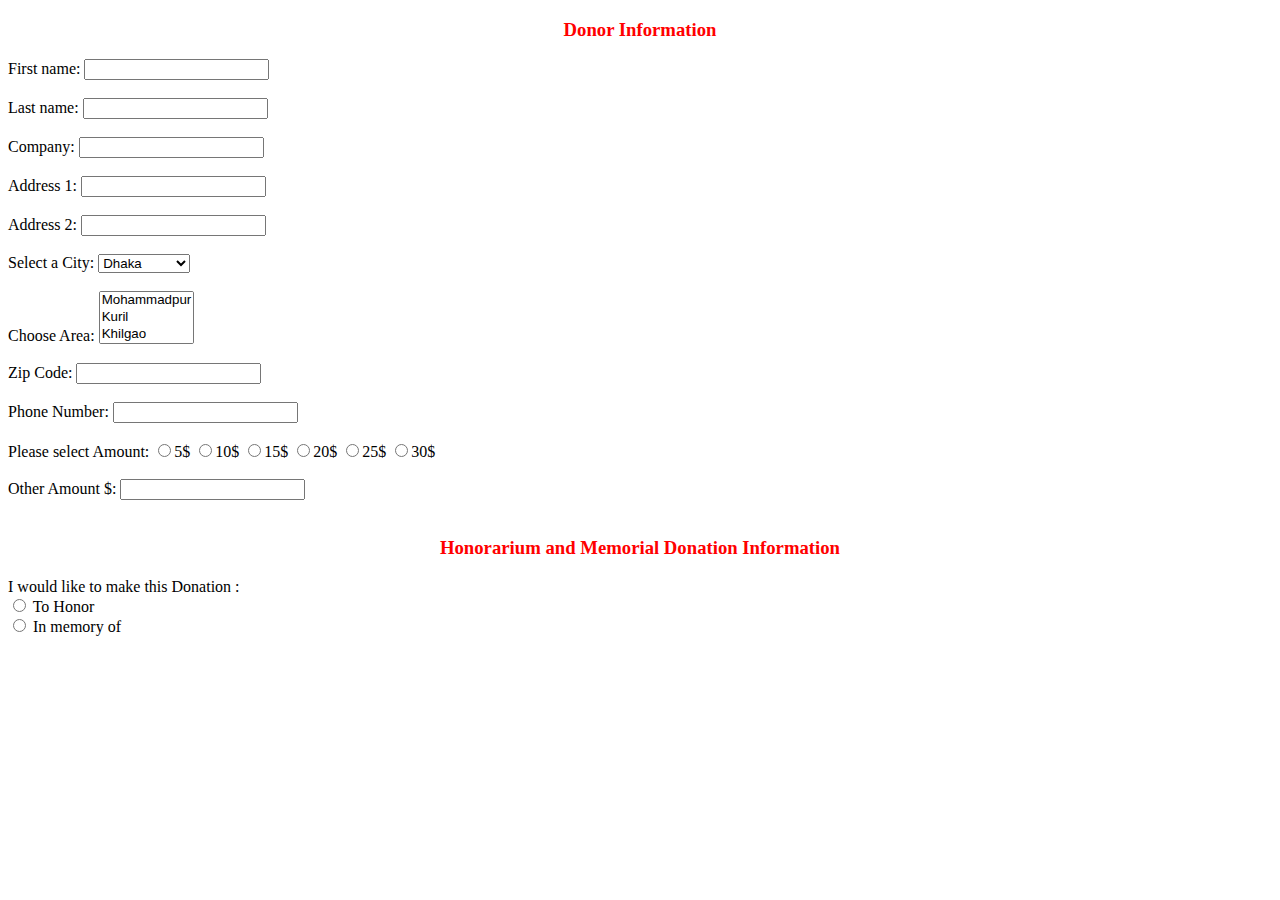
==== WT_LT_1.html @ d90b38ec "Lab Task 1" ====
<!DOCTYPE html>
<html lang="em">
<head>
    <title>Donor Form</title>
</head>
<body>
    <h3 style="text-align:center; color:red">Donor Information</h3>
<form>
    
    <div><label for="fname">First name:</label>
    <input type="text" id="fname" name="fname"></div><br>
    <div><label for="lname">Last name:</label>
    <input type="text" id="lname" name="lname"></div><br>
    <div><label for="company">Company:</label>
    <input type="text" id="Company" name="Company"></div><br>
    <div><label for="Address1">Address 1:</label>
    <input type="text" id="Address1" name="Address1"></div><br>
    <div><label for="Address2">Address 2:</label>
    <input type="text" id="Address2" name="Address2"></div><br>
    <div><label for="City">Select a City:</label>
    <select name="City">
        <option value="Dhaka" id="1">Dhaka</option>
        <option value="Chattogram" id="2">Chattogram</option>
        <option value="Rajshahi" id="3">Rajshahi</option>
    </select></div><br>
    <div>
        <label for="Area">Choose Area:</label>
    <select name="Area" id="1" size="3">
        <option value="Mohammadpur">Mohammadpur</option>
        <option value="Kuril">Kuril</option>
        <option value="Khilgao">Khilgao</option>
        <option value="Adabor">Adabor</option>
        <option value="Banani">Banani</option>
    </select>
    </div><br>
    <div>
        <label for="Zip">Zip Code:</label>
        <input type="number">
    </div><br>
    <div>
        <label for="PN">Phone Number:</label>
        <input type="number">
    </div><br>
    <div>
        <label for="Amount">Please select Amount:</label>
        <input type="radio">5$
        <input type="radio">10$
        <input type="radio">15$
        <input type="radio">20$
        <input type="radio">25$
        <input type="radio">30$
    </div><br>
    <div>
        <label for="OA">Other Amount $:</label>
        <input type="number">
    </div><br>
    <h3 style="text-align:center; color:red">Honorarium and Memorial Donation Information</h3>
    <label for="donation_for">I would like to make this Donation :</label><br>
    <input type="radio"> To Honor <br>
    <input type="radio"> In memory of
</form>    
</body>
</html>
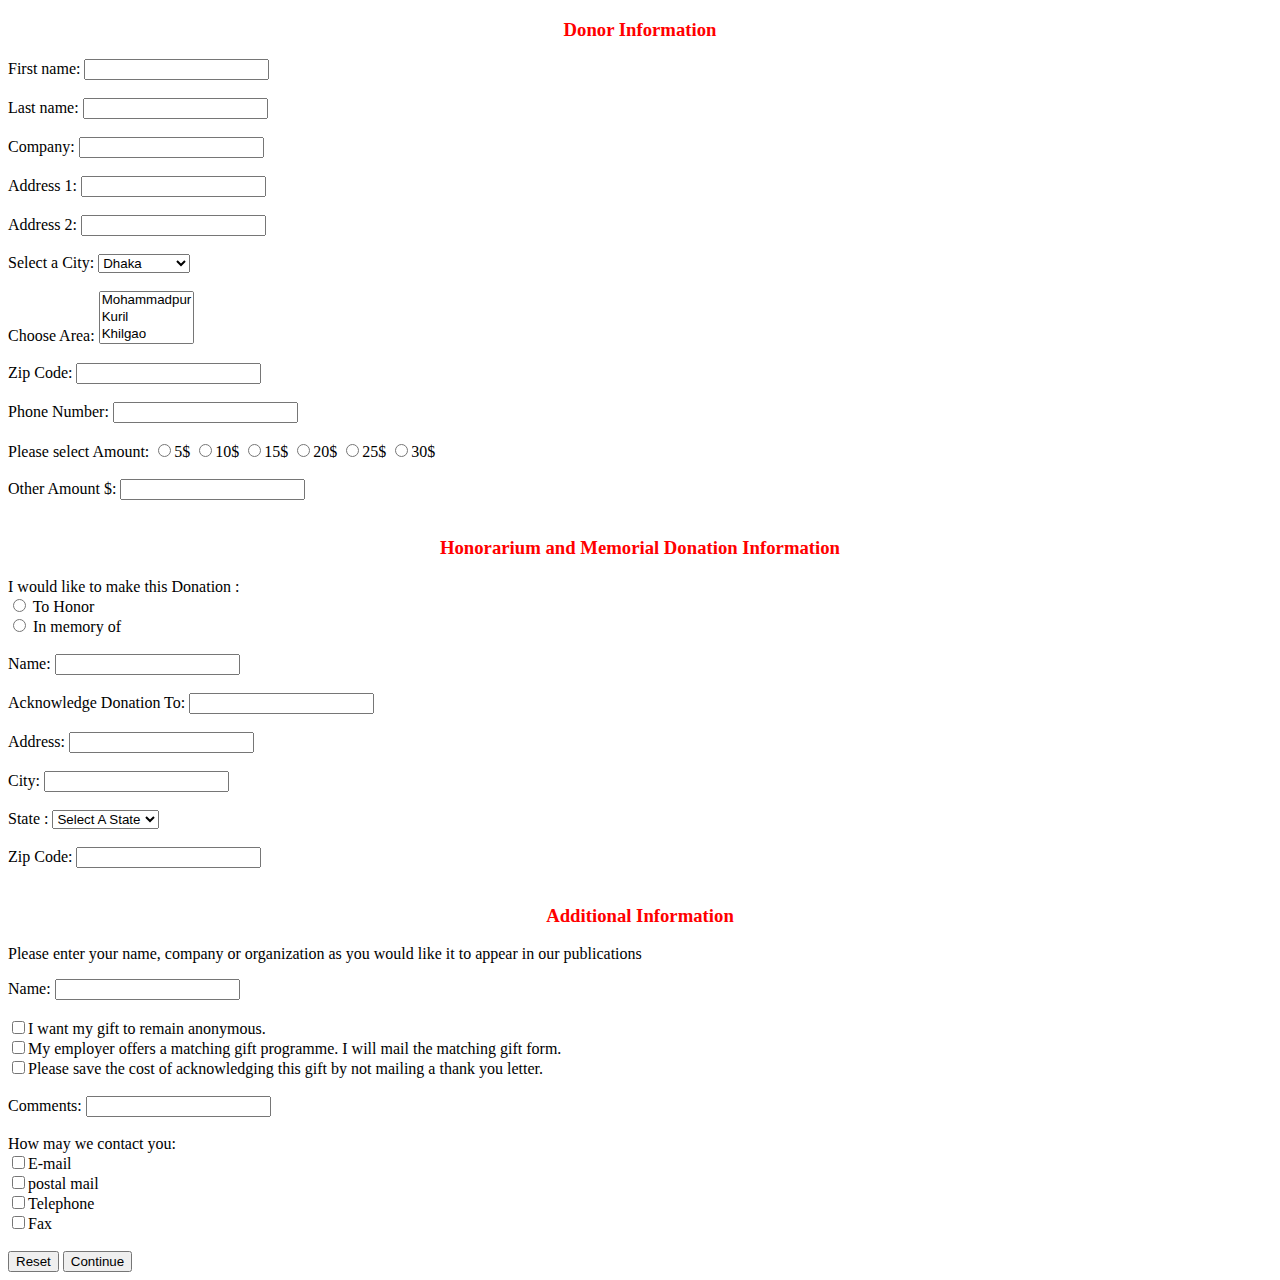
==== commit b3344085: "Update WT_LT_1.html" ====
--- a/WT_LT_1.html
+++ b/WT_LT_1.html
@@ -54,10 +54,45 @@
         <label for="OA">Other Amount $:</label>
         <input type="number">
     </div><br>
+
     <h3 style="text-align:center; color:red">Honorarium and Memorial Donation Information</h3>
-    <label for="donation_for">I would like to make this Donation :</label><br>
+    <div><label for="donation_for">I would like to make this Donation :</label><br>
     <input type="radio"> To Honor <br>
-    <input type="radio"> In memory of
+    <input type="radio"> In memory of</div><br>
+    <div><label for="name">Name: </label>
+    <input type="text"></div><br>
+    <div><label for="AD">Acknowledge Donation To: </label>
+    <input type="text"></div><br>
+    <div><label for="addreess">Address: </label>
+    <input type="text"></div><br>
+    <div><label for="City">City: </label>
+    <input type="text"></div><br>
+    <div><label for="State">State : </label>
+    <select name="State" >
+        <option value="State">Select A State</option> 
+    </select></div><br>
+    <div>
+        <label for="Zip">Zip Code:</label>
+        <input type="number">
+    </div><br>
+    <h3 style="text-align:center; color:red">Additional Information</h3>
+    <p>Please enter your name, company or organization as you would like it to appear in our publications</p>
+    <div><label for="name">Name: </label>
+    <input type="text"></div><br>
+    <div><input type="checkbox">I want my gift to remain anonymous.<br>
+    <input type="checkbox">My employer offers a matching gift programme. I will mail the matching gift form.<br>
+    <input type="checkbox">Please save the cost of acknowledging this gift by not mailing a thank you letter.</div><br>
+<div><label for="comment">Comments: </label>
+<input type="comment"></div><br>
+<div><label for="CI">How may we contact you: </label><br>
+<input type="checkbox">E-mail <br>
+<input type="checkbox">postal mail <br>
+<input type="checkbox">Telephone <br>
+<input type="checkbox">Fax</div><br>
+
+<button type="reset">Reset</button>
+<button type="submit">Continue</button>
+
 </form>    
 </body>
-</html>+</html>
